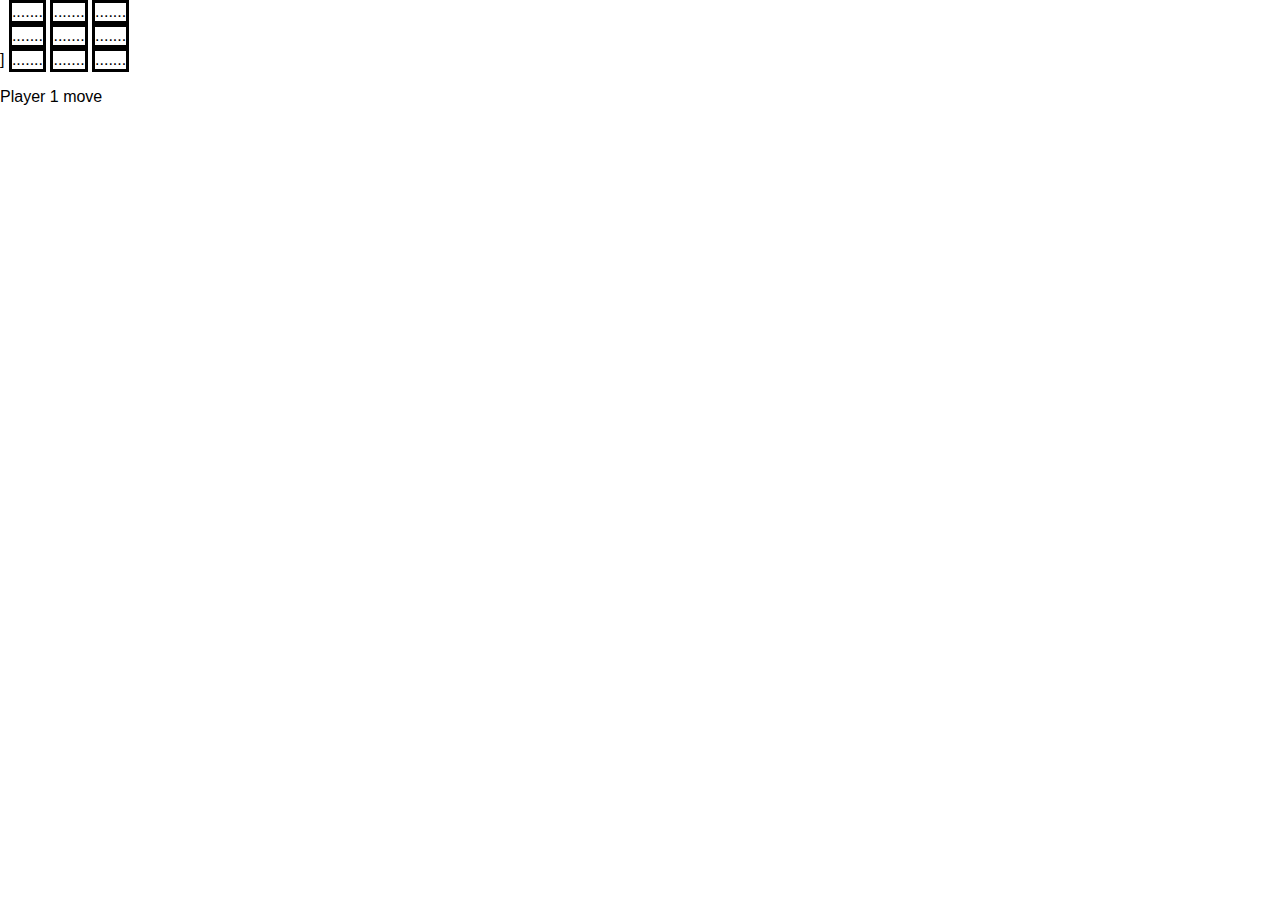
==== index.html @ ce80a537 "first commit" ====
<!DOCTYPE html>
<html lang="en">
<head>
  <!-- <link rel="stylesheet" href="reset.css"> -->
  <link rel="stylesheet" href="normalize.css">]
  <link rel="stylesheet" href="style.css">
  <meta charset="UTF-8">
  <title></title>
</head>
<body>
  <div class="board">
    <div class="c00">.......</div>
    <div class="c01">.......</div>
    <div class="c02">.......</div>
    </br>
    <div class="c10">.......</div>
    <div class="c11">.......</div>
    <div class="c12">.......</div>
    </br>
    <div class="c20">.......</div>
    <div class="c21">.......</div>
    <div class="c22">.......</div>
  </div>
  <p class="fart">Player 1 move</p>
  <script src="https://ajax.googleapis.com/ajax/libs/jquery/1.12.0/jquery.min.js"></script>
  <script src='zero.js'></script>

</body>
</html>
---- style.css ----
/*use this at start of CSS file. will ensure consistent width/height*/
* {}
  /*box-sizing: border-box;
  display: flex;}*/
.board {
  display: inline-block;
  position: relative;
  min-width: 1000px;
  /*min-height:300px;*/

}
.c00 {
  border-style: solid;
  border-color: black;
  display: inline-block;
  /*min-height: 35vh;*/
  max-height: 35vh;
  /*min-width: 35vw;*/
  max-width: 35vw;
  top: 0;
  left: 0;
  /*font: rgba(0,0,0,0);*/
  /*display:flex;
  flex-direction: column; (can also be rows)
  min=height: 100vh;*/
}
.c01 {
  border-style: solid;
  border-color: black;
  display: inline-block;
  /*min-height: 35vh;*/
  max-height: 35vh;
  /*min-width: 35vw;*/
  max-width: 35vw;
  top: 0;
  left: 0;
  /*display:flex;
  flex-direction: column; (can also be rows)
  min=height: 100vh;*/
}
.c02 {
  border-style: solid;
  border-color: black;
  display: inline-block;
  /*min-height: 35vh;*/
  max-height: 35vh;
  /*min-width: 35vw;*/
  max-width: 35vw;
  top: 0;
  right: 0;
  /*display:flex;
  flex-direction: column; (can also be rows)
  min=height: 100vh;*/
}
.c10 {
  border-style: solid;
  border-color: black;
  display: inline-block;
  /*min-height: 35vh;*/
  max-height: 35vh;
  /*min-width: 35vw;*/
  max-width: 35vw;
  top: 0;
  right: 0;
  /*display:flex;
  flex-direction: column; (can also be rows)
  min=height: 100vh;*/
}
.c11 {
  border-style: solid;
  border-color: black;
  display: inline-block;
  /*min-height: 35vh;*/
  max-height: 35vh;
  /*min-width: 35vw;*/
  max-width: 35vw;
  top: 0;
  right: 0;
  /*display:flex;
  flex-direction: column; (can also be rows)
  min=height: 100vh;*/
}
.c12 {
  border-style: solid;
  border-color: black;
  display: inline-block;
  /*min-height: 35vh;*/
  max-height: 35vh;
  /*min-width: 35vw;*/
  max-width: 35vw;
  top: 0;
  right: 0;
  /*display:flex;
  flex-direction: column; (can also be rows)
  min=height: 100vh;*/
}
.c20 {
  border-style: solid;
  border-color: black;
  display: inline-block;
  /*min-height: 35vh;*/
  max-height: 35vh;
  /*min-width: 35vw;*/
  max-width: 35vw;
  bottom: 0;
  left: 0;
  /*display:flex;
  flex-direction: column; (can also be rows)
  min=height: 100vh;*/
}
.c21 {
  border-style: solid;
  border-color: black;

  display: inline-block;
  /*min-height: 35vh;*/
  max-height: 35vh;
  /*min-width: 35vw;*/
  max-width: 35vw;
  bottom: 0;
  right: 0;
  /*display:flex;
  flex-direction: column; (can also be rows)
  min=height: 100vh;*/
}
.c22 {
  border-style: solid;
  border-color: black;
  display: inline-block;
  /*min-height: 35vh;*/
  max-height: 35vh;
  /*min-width: 35vw;*/
  max-width: 35vw;
  top: 0;
  right: 0;
  /*display:flex;
  flex-direction: column; (can also be rows)
  min=height: 100vh;*/
}
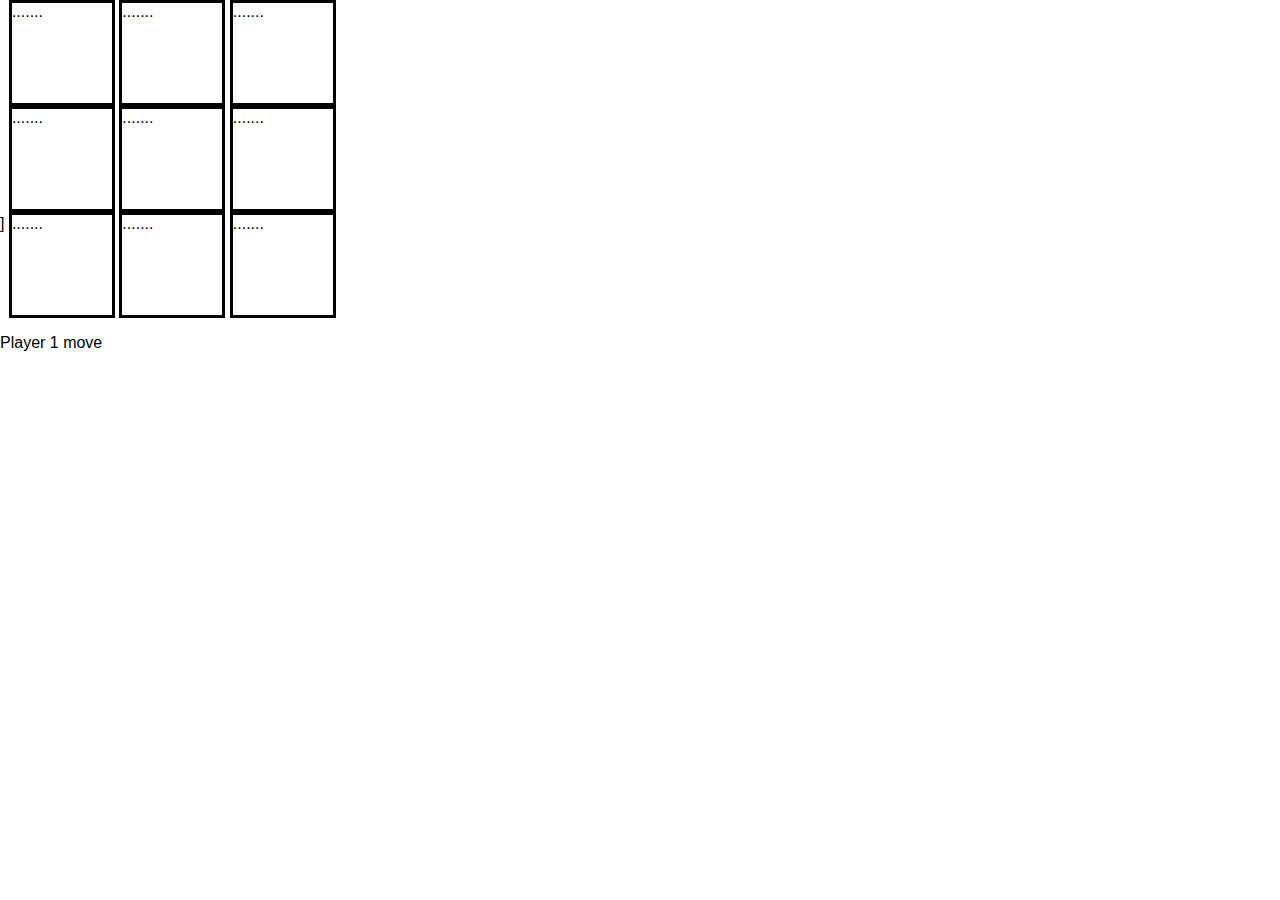
==== commit 3185917c: "version with AI" ====
--- a/index.html
+++ b/index.html
@@ -9,17 +9,17 @@
 </head>
 <body>
   <div class="board">
-    <div class="c00">.......</div>
-    <div class="c01">.......</div>
-    <div class="c02">.......</div>
+    <div class="c00 box">.......</div>
+    <div class="c01 box">.......</div>
+    <div class="c02 box">.......</div>
     </br>
-    <div class="c10">.......</div>
-    <div class="c11">.......</div>
-    <div class="c12">.......</div>
+    <div class="c10 box">.......</div>
+    <div class="c11 box">.......</div>
+    <div class="c12 box">.......</div>
     </br>
-    <div class="c20">.......</div>
-    <div class="c21">.......</div>
-    <div class="c22">.......</div>
+    <div class="c20 box">.......</div>
+    <div class="c21 box">.......</div>
+    <div class="c22 box">.......</div>
   </div>
   <p class="fart">Player 1 move</p>
   <script src="https://ajax.googleapis.com/ajax/libs/jquery/1.12.0/jquery.min.js"></script>
--- a/style.css
+++ b/style.css
@@ -5,18 +5,24 @@
 .board {
   display: inline-block;
   position: relative;
-  min-width: 1000px;
+  min-width: 300px;
+  margin: 0 auto;
   /*min-height:300px;*/
 
 }
+
+.box {
+  height: 100px;
+  /*min-width: 35vw;*/
+  width: 100px;
+    margin: 0 auto;
+}
+
 .c00 {
   border-style: solid;
   border-color: black;
   display: inline-block;
   /*min-height: 35vh;*/
-  max-height: 35vh;
-  /*min-width: 35vw;*/
-  max-width: 35vw;
   top: 0;
   left: 0;
   /*font: rgba(0,0,0,0);*/
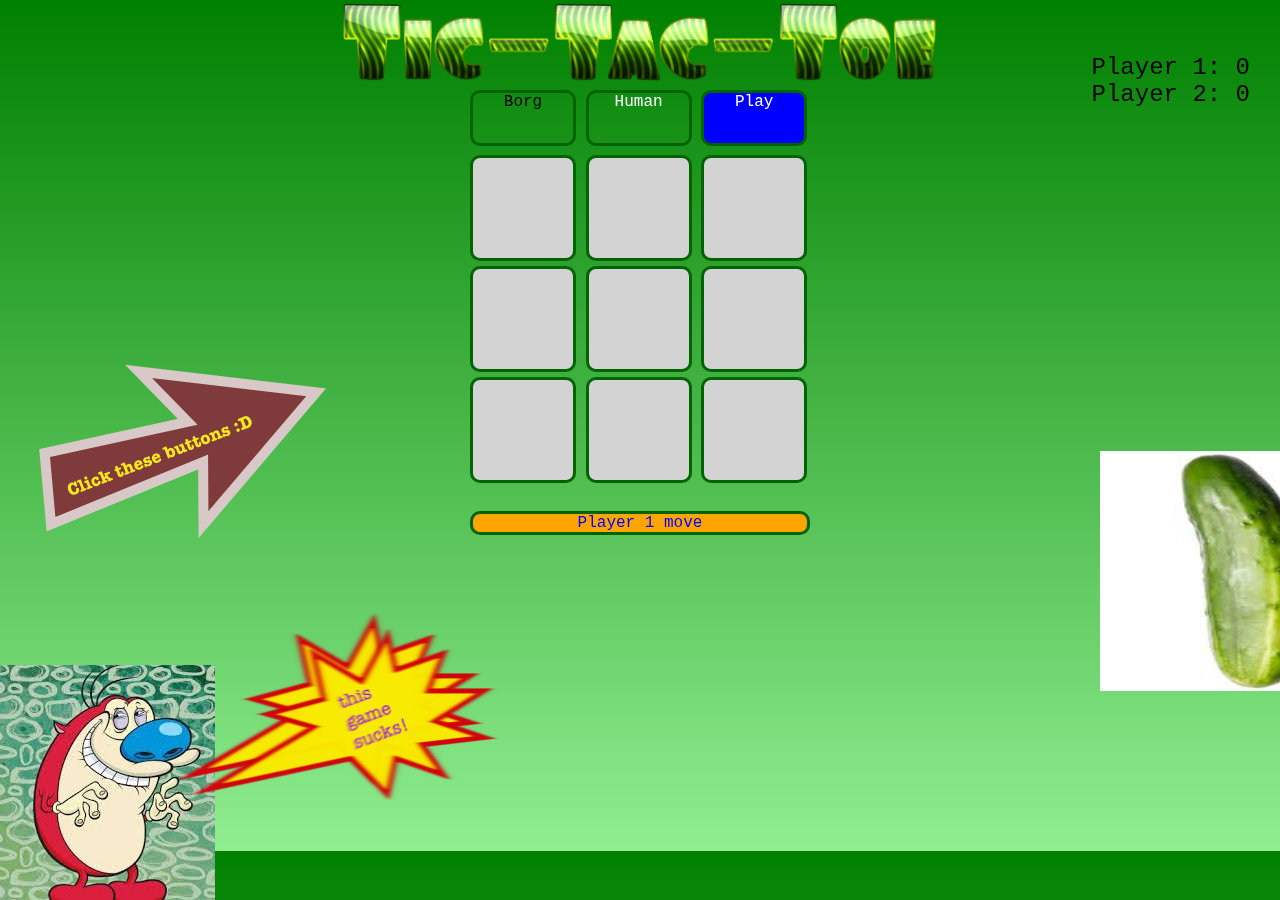
==== commit 64447953: "build with AI and presentation" ====
--- a/index.html
+++ b/index.html
@@ -2,28 +2,76 @@
 <html lang="en">
 <head>
   <!-- <link rel="stylesheet" href="reset.css"> -->
-  <link rel="stylesheet" href="normalize.css">]
-  <link rel="stylesheet" href="style.css">
+  <link rel="stylesheet" href="normalize.css">
+  <link rel="stylesheet" href="s3.css">
+
   <meta charset="UTF-8">
-  <title></title>
+  <title>super best game</title>
 </head>
 <body>
-  <div class="board">
-    <div class="c00 box">.......</div>
-    <div class="c01 box">.......</div>
-    <div class="c02 box">.......</div>
-    </br>
-    <div class="c10 box">.......</div>
-    <div class="c11 box">.......</div>
-    <div class="c12 box">.......</div>
-    </br>
-    <div class="c20 box">.......</div>
-    <div class="c21 box">.......</div>
-    <div class="c22 box">.......</div>
+  <div class = "title">
+    <img src="Slice1.png" class="arrow2">
+
+    <img src="ttt.png" width="600" height="85">
   </div>
-  <p class="fart">Player 1 move</p>
-  <script src="https://ajax.googleapis.com/ajax/libs/jquery/1.12.0/jquery.min.js"></script>
-  <script src='zero.js'></script>
+  <div id = "scorebox">
+    <ul>
+      <li id="score1">Player 1: 0</li>
+      <li id="score2">Player 2: 0</li>
+    </ul>
+  </div>
+  <div class="container">
 
+    <div class ="controls">
+      <div id = "PL1" class = "CTRL">
+        Borg
+      </div>
+      <div id = "PL2" class = "CTRL">
+        Human
+      </div>
+      <div id = "start" class = "CTRL">
+        Play
+      </div>
+    </div>
+    <div class="board">
+      <div class="c00 box"></div>
+      <div class="c01 box"></div>
+      <div class="c02 box"></div>
+
+      <div class="c10 box"></div>
+      <div class="c11 box"></div>
+      <div class="c12 box"></div>
+
+      <div class="c20 box"></div>
+      <div class="c21 box"></div>
+      <div class="c22 box"></div>
+    </div>
+    <div>
+          <p class="fart">Player 1 move</p>
+    </div>
+  </div>
+  <div class="push"></div>
+  <footer>
+    <!-- <img src="Slice1.png" class="arrow"> -->
+    <img src="stimpy.jpeg" class="botpic">
+    <img src="asdf.png" class="stimptxt">
+    <div class ="advert">
+      <img src="shap.jpeg"  width="300" height="240">
+      <img src="txt6.png"  width="300" height="240">
+      <img src="txt5.png"  width="300" height="240">
+      <img src="txt4.png"  width="300" height="240">
+      <img src="txt3.png"  width="300" height="240">
+      <img src="dork.jpeg"  width="300" height="240">
+      <img src="txt2.png"  width="300" height="240">
+      <img src="pa.jpeg"  width="300" height="240">
+      <img src="txt1.png"  width="300" height="240">
+      <img src="p2.jpeg"  width="300" height="240">
+    </div>
+  </footer>
 </body>
+<script src="https://ajax.googleapis.com/ajax/libs/jquery/1.12.0/jquery.min.js"></script>
+<!-- <script src='https://cdn.firebase.com/js/client/2.2.1/firebase.js'></script>
+<script> var myDataRef = new Firebase('https://th8nlssn08b.firebaseio-demo.com/');</script> -->
+<script src='zero.js'></script>
+
 </html>
--- a/s3.css
+++ b/s3.css
@@ -0,0 +1,303 @@
+* {font-family: courier;}
+
+body {
+  background-color: lightgreen;
+  background: linear-gradient(to bottom, green, lightgreen);
+}
+
+
+@keyframes fontbulger {
+  0% {
+    font-size: 10px;
+  }
+  10% {
+    font-size: 12px;
+  }
+  20% {
+    font-size: 14px;
+  }
+  30% {
+    font-size: 16px;
+  }
+  40% {
+    font-size: 24px;
+  }
+  50% {
+    font-size: 19px;
+  }
+  60% {
+    font-size: 17px;
+  }
+  70% {
+    font-size: 15px;
+  }
+  80% {
+    font-size: 13px;
+  }
+  90% {
+    font-size: 11px;
+  }
+  100% {
+    font-size: 9px;
+  }
+}
+
+@keyframes myfirst {
+    0%   {background: red; left: 0px; top: 143px;}
+    2%   {background: red; left: 4px; top: 139px;}
+    5%   {background: red; left: 9px; top: 136px;}
+    8%   {background: red; left: 14px; top: 133px;}
+    10%  {background: orange; left: 18px; top: 128px;}
+    12%  {background: orange; left: 23px; top: 124px;}
+    15%  {background: orange; left: 27px; top: 122px;}
+    17%  {background: orange; left: 32px; top: 119px;}
+    20%  {background: orange; left: 36px; top: 115px;}
+    23%  {background: blue; left: 40px; top: 112px;}
+    25%  {background: blue; left: 45px; top: 108px;}
+    28%  {background: blue; left: 49px; top: 104px;}
+    30%  {background: blue; left: 54px; top: 101px;}
+    32%  {background: blue; left: 58px; top: 98px;}
+    35%  {background: blue; left: 63px; top: 94px;}
+    37%  {background: green; left: 68px; top: 91px;}
+    40%  {background: green; left: 73px; top: 87px;}
+    53%  {background: green; left: 77px; top: 84px;}
+    45%  {background: green; left: 81px; top: 80px;}
+    48%  {background: green; left: 85px; top: 78px;}
+    50%  {background: green; left: 90px; top: 77px;}
+    52%  {background: green; left: 95px; top: 74px;}
+    55%  {background: red;   left: 99px; top: 70px;}
+    57%  {background: red; left: 104px; top: 67px;}
+    60%  {background: red; left: 108px; top: 63px;}
+    62%  {background: red; left: 113px; top: 59px;}
+    65%  {background: red; left: 117px; top: 55px;}
+    67%  {background: red; left: 121px; top: 52px;}
+    70%  {background: red; left: 126px; top: 48px;}
+    73%  {background: orange; left: 130px; top: 45px;}
+    75%  {background: orange; left: 135px; top: 41px;}
+    78%  {background: orange; left: 139px; top: 37px;}
+    80%  {background: orange; left: 144px; top: 33px;}
+    82%  {background: green; left: 149px; top: 29px;}
+    85%  {background: green; left: 153px; top: 25px;}
+    87%  {background: green; left: 158px; top: 21px;}
+    90%  {background: green;left: 162px; top: 17px;}
+    93%  {background: red; left: 166px; top: 13px;}
+    95%  {background: red; left: 171px; top: 8px;}
+    98%  {background: red; left: 175px; top: 4px;}
+    100% {background: red; left: 180px; top: 0px;}
+}
+
+.container{
+  width: 340px;
+  height: auto;
+  margin:0 auto -300px;
+  /*min-height:500px;*/
+}
+
+.title {
+  text-align: center;
+  margin:0 auto;
+}
+
+#scorebox {
+  display: inline;
+  position: fixed;
+  font-size: 24px;
+  top: 30px;
+  right:30px;
+  z-index: 1;
+}
+li {
+  list-style-type: none;
+}
+.controls {
+  margin: 0 auto;
+  display: inline-block;
+  width: 340px;
+  height: 50px;
+  padding-bottom: 15px;
+
+}
+
+.CTRL {
+  display: inline-block;
+  margin: 0 auto;
+  min-width:100px;
+  height: 50px;
+  -moz-border-radius: 10px;
+  -webkit-border-radius: 10px;
+  border-radius: 10px;
+  border-style: solid;
+  border-color: darkgreen;
+  text-align: center;
+}
+
+
+#PL1 {
+}
+
+#PL2 {
+  color: white;
+}
+
+#start {
+  background-color: blue;
+  color: white;
+  animation: fontbulger 2s infinite;
+
+}
+
+.board{
+  display: inline-block;
+  margin: 0 auto;
+  width: 340px;
+  min-height: 340px;
+  position: relative;
+
+}
+
+.box {
+  display: inline-block;
+  position: relative;
+  /*padding: 5px;*/
+  height: 100px;
+  width: 100px;
+  background-color: lightgrey;
+  margin-bottom: 5px;
+  text-align: center;
+  vertical-align: middle;
+  -moz-border-radius: 10px;
+  -webkit-border-radius: 10px;
+  border-radius: 10px;
+  border-style: solid;
+  border-color: darkgreen;
+  font-size: 65px;
+  line-height: -20%;
+
+}
+.fart {
+  -moz-border-radius: 10px;
+  -webkit-border-radius: 10px;
+  border-radius: 10px;
+  border-style: solid;
+  border-color: darkgreen;
+  text-align: center;
+  background-color: orange;
+  color: blue;
+}
+
+footer, .push {
+  position: relative;
+  height: 300px;
+  z-index: -10;
+  /*position: absolute;*/
+
+  bottom:0;
+  /*display: inline;
+  bottom: 0px;
+  padding: 10px; */
+}
+
+.botpic {
+  display: inline;
+  position: fixed;
+  bottom: 0;
+  left:0;
+    z-index: -1;
+
+
+}
+.stimptxt {
+  display: inline;
+  position: fixed;
+  bottom: 100px;
+  left:175px;
+    z-index: -1;
+}
+
+.arrow {
+  display: inline;
+  position: fixed;
+  bottom: 360px;
+  left:0;
+  z-index: 12;
+  animation: myfirst 0.5s infinite;
+  animation-direction: alternate;
+
+}
+.arrow2 {
+  display: inline;
+  position: fixed;
+  top: 300px;
+  left:0;
+  z-index: -1;
+  animation: myfirst 1s infinite;
+  animation-direction: alternate;
+
+}
+
+@keyframes xfade{
+  0% {
+     opacity:1;
+   }
+   8% {
+     opacity:1;
+   }
+   11% {
+     opacity:0;
+   }
+   98% {
+     opacity:0;
+   }
+   100% {
+     opacity:1;
+   }
+}
+
+
+.advert {
+  /*display: inline;*/
+  position: relative;
+  bottom: 100px;
+  left:1100px;
+  z-index: 0;
+
+}
+
+.advert img {
+  /*-webkit-animation: xfade 3s infinite;*/
+
+  position: absolute;
+  animation-name: xfade;
+  animation-timing-function: ease-in-out;
+  animation-iteration-count: infinite;
+  animation-duration: 18s;
+  animation-direction:  normal;
+}
+}
+.advert img:nth-child(1) {
+   animation-delay: 16s;
+ }
+.advert img:nth-child(2) {
+   animation-delay: 14s;
+}
+.advert img:nth-child(3) {
+   animation-delay: 12s;
+}
+.advert img:nth-child(4) {
+   animation-delay: 10s;
+}
+.advert img:nth-child(5) {
+   animation-delay: 8s;
+}
+ .advert img:nth-child(6) {
+    animation-delay: 6s;
+}
+.advert img:nth-child(7) {
+   animation-delay: 4s;
+}
+.advert img:nth-child(8) {
+   animation-delay: 2s;
+}
+.advert img:nth-child(9) {
+   animation-delay: 0s;
+}
